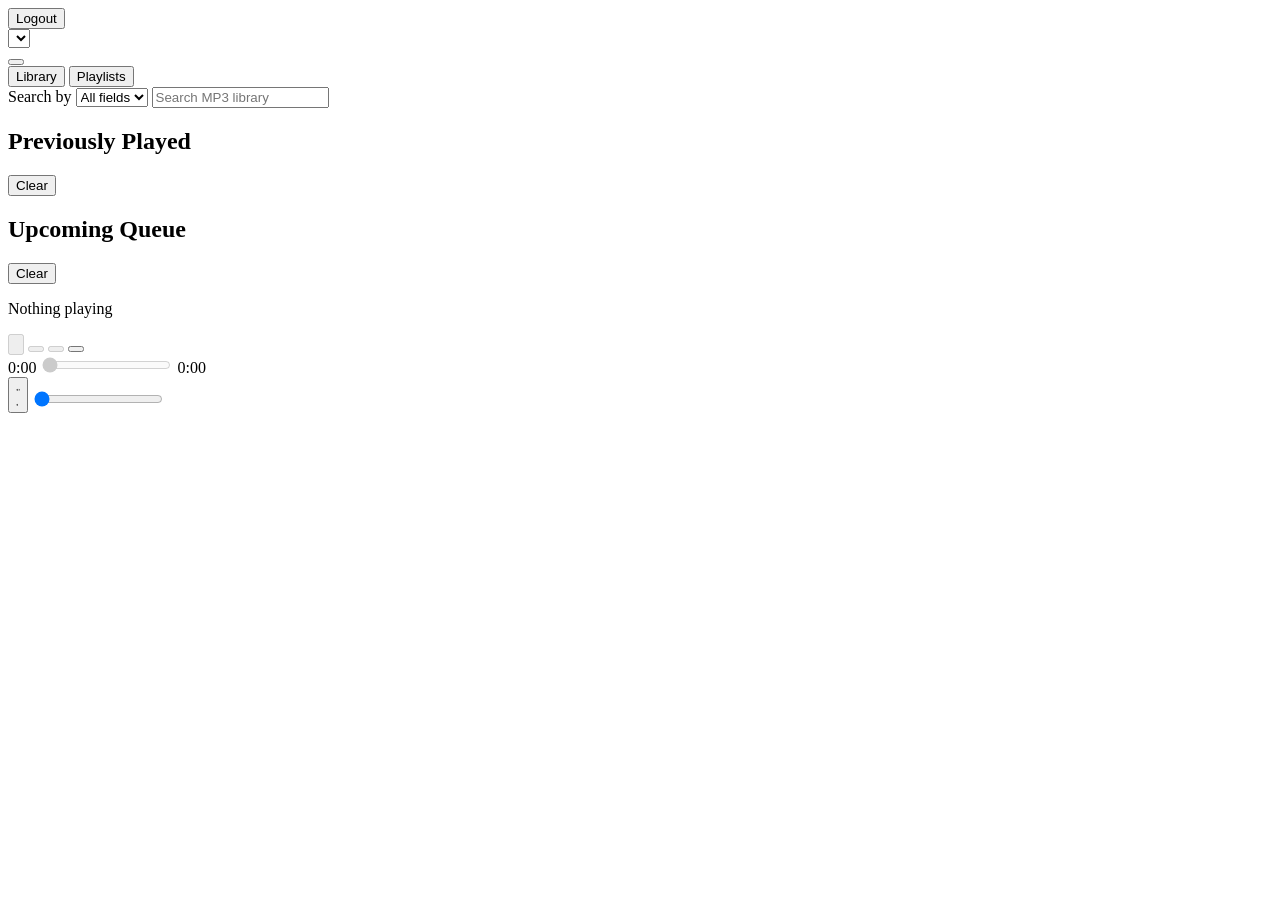
==== frontend/index.html @ ee4a51fa "checkpoint" ====
<!doctype html>
<html lang="en">
<head>
  <meta charset="utf-8">
  <meta name="viewport" content="width=device-width, initial-scale=1">
  <title>Listen Party</title>
  <link rel="stylesheet" href="/assets/style.css">
</head>
<body>
  <main class="app-shell">
    <aside class="library-rail">
      <div class="user-strip">
        <span id="currentUser" class="username"></span>
        <form id="logoutForm" action="/logout" method="post">
          <button class="secondary compact" type="submit">Logout</button>
        </form>
        <select id="roomSelect" class="room-select" aria-label="Room"></select>
        <button id="roomSettingsButton" class="secondary compact icon-only room-settings-button" type="button" title="Room settings" aria-label="Room settings" aria-controls="roomSettingsView" aria-expanded="false" hidden>
          <svg aria-hidden="true" viewBox="0 0 24 24">
            <path d="M4 7h10M18 7h2M4 17h2M10 17h10M14 4v6M6 14v6"></path>
          </svg>
        </button>
      </div>

      <section class="controls">
        <div class="presence-menu">
          <button id="presenceButton" class="secondary compact" type="button" aria-expanded="false" aria-controls="listenerList">
            <span id="presence" class="status"></span>
          </button>
          <div id="listenerList" class="listener-popover" hidden></div>
        </div>
      </section>

      <section id="roomSettingsView" class="room-settings-view" hidden>
        <div class="room-settings-header">
          <button id="closeRoomSettings" class="secondary compact icon-only" type="button" title="Back to library" aria-label="Back to library">
            <span aria-hidden="true">←</span>
          </button>
          <div class="room-settings-copy">
            <h2>Room permissions</h2>
            <p class="hint">Manage group access for this room.</p>
          </div>
          <div class="room-settings-actions">
            <span id="roomSettingsStatus" class="status"></span>
            <button id="saveRoomSettings" class="secondary compact" type="button">Save</button>
          </div>
        </div>
        <div id="roomSettingsGrants"></div>
      </section>

      <section id="libraryPanel" class="search">
        <div class="section-head">
          <div class="rail-tabs" role="tablist" aria-label="Library views">
            <button id="libraryTab" class="rail-tab active" type="button">Library</button>
            <button id="playlistsTab" class="rail-tab" type="button">Playlists</button>
          </div>
          <span id="libraryStatus" class="status"></span>
        </div>
        <form id="searchForm" class="library-view">
          <label class="search-field">
            <span>Search by</span>
            <select id="searchField" name="field">
              <option value="">All fields</option>
              <option value="title">Title</option>
              <option value="artist">Artist</option>
              <option value="album">Album</option>
            </select>
          </label>
          <label class="search-box">
            <input id="q" name="q" type="search" placeholder="Search MP3 library" autocomplete="off">
            <span class="search-icon" aria-hidden="true"></span>
          </label>
        </form>
        <div id="results" class="library-view"></div>
        <section id="playlistsView" class="playlists-view" hidden>
          <div class="playlist-toolbar">
            <button id="newPlaylist" class="secondary compact" type="button">New</button>
            <input id="playlistFolderInput" type="file" accept="audio/mpeg,.mp3" webkitdirectory multiple hidden>
          </div>
          <div id="playlistCreatePanel" class="playlist-create-panel" hidden>
            <form id="playlistCreateForm" class="playlist-create">
              <input id="playlistName" type="text" placeholder="Playlist name" autocomplete="off">
              <button class="secondary compact" type="submit">Create</button>
            </form>
          </div>
          <div class="playlist-control-row">
            <select id="playlistSelect" aria-label="Playlist"></select>
            <button id="queuePlaylist" class="secondary compact" type="button" hidden>Queue</button>
            <button id="shufflePlaylist" class="secondary compact" type="button" hidden>Shuffle</button>
            <button id="deletePlaylist" class="secondary compact icon-only trash-button" type="button" title="Delete playlist" aria-label="Delete playlist" hidden><span></span></button>
          </div>
          <button id="importPlaylistFolder" class="secondary playlist-import-row" type="button" hidden>Import from path...</button>
          <p id="playlistImportStatus" class="status"></p>
          <div id="playlistDetail"></div>
        </section>
      </section>
    </aside>

    <section class="playback-area">
      <div class="playback-lists">
        <section class="history-panel">
          <div class="section-head">
            <h2>Previously Played</h2>
            <button id="clearHistory" class="secondary compact">Clear</button>
          </div>
          <div id="history"></div>
        </section>

        <section class="queue-panel">
          <div class="section-head">
            <h2>Upcoming Queue</h2>
            <button id="clearQueue" class="secondary compact">Clear</button>
          </div>
          <ol id="queue"></ol>
        </section>
      </div>

      <section class="player-bar">
        <div class="track-copy">
          <p id="track">Nothing playing</p>
          <p id="artist"></p>
        </div>
        <div class="player-controls">
          <img id="artwork" class="player-artwork" alt="" hidden>
          <div class="transport-controls">
            <button id="autoDJ" class="icon-button auto-dj-button" type="button" disabled title="Enable Auto-DJ" aria-label="Enable Auto-DJ" aria-pressed="false">
              <svg aria-hidden="true" viewBox="0 0 24 24">
                <path d="M3 7h3c5 0 7 10 12 10h3"></path>
                <path d="m18 14 3 3-3 3"></path>
                <path d="M3 17h3c2.2 0 3.8-1.9 5.3-4.1M14.2 8.8C15.3 7.7 16.5 7 18 7h3"></path>
                <path d="m18 4 3 3-3 3"></path>
              </svg>
            </button>
            <button id="previous" class="icon-button" disabled title="Previous" aria-label="Previous track">
              <span class="previous-icon" aria-hidden="true"></span>
            </button>
            <button id="togglePlayback" class="icon-button" disabled title="Play" aria-label="Play">
              <span class="playback-icon play-icon" aria-hidden="true"></span>
            </button>
            <button id="skip" class="icon-button" title="Skip" aria-label="Skip track">
              <span class="skip-icon" aria-hidden="true"></span>
            </button>
          </div>
          <label class="seek-control">
            <span id="elapsed">0:00</span>
            <input id="seek" type="range" min="0" max="0" step="1" value="0" disabled>
            <span id="duration">0:00</span>
          </label>
          <div class="volume-control">
            <button id="mute" class="icon-button" type="button" title="Mute" aria-label="Mute">
              <svg class="volume-icon volume-on-icon" aria-hidden="true" viewBox="0 0 24 24">
                <path d="M11 5 6 9H3v6h3l5 4z"></path>
                <path d="M16 8.5a5 5 0 0 1 0 7"></path>
                <path d="M19 5a9 9 0 0 1 0 14"></path>
              </svg>
              <svg class="volume-icon volume-muted-icon" aria-hidden="true" viewBox="0 0 24 24">
                <path d="M11 5 6 9H3v6h3l5 4z"></path>
                <path d="m17 9 5 5"></path>
                <path d="m22 9-5 5"></path>
              </svg>
            </button>
            <input id="volume" type="range" min="0" max="0.5" step="0.01" value="0" aria-label="Volume">
          </div>
          <audio id="audio" preload="metadata"></audio>
        </div>
      </section>
    </section>
  </main>
  <script src="/assets/vendor/sortable-1.15.7.min.js"></script>
  <script src="/assets/app.js"></script>
</body>
</html>
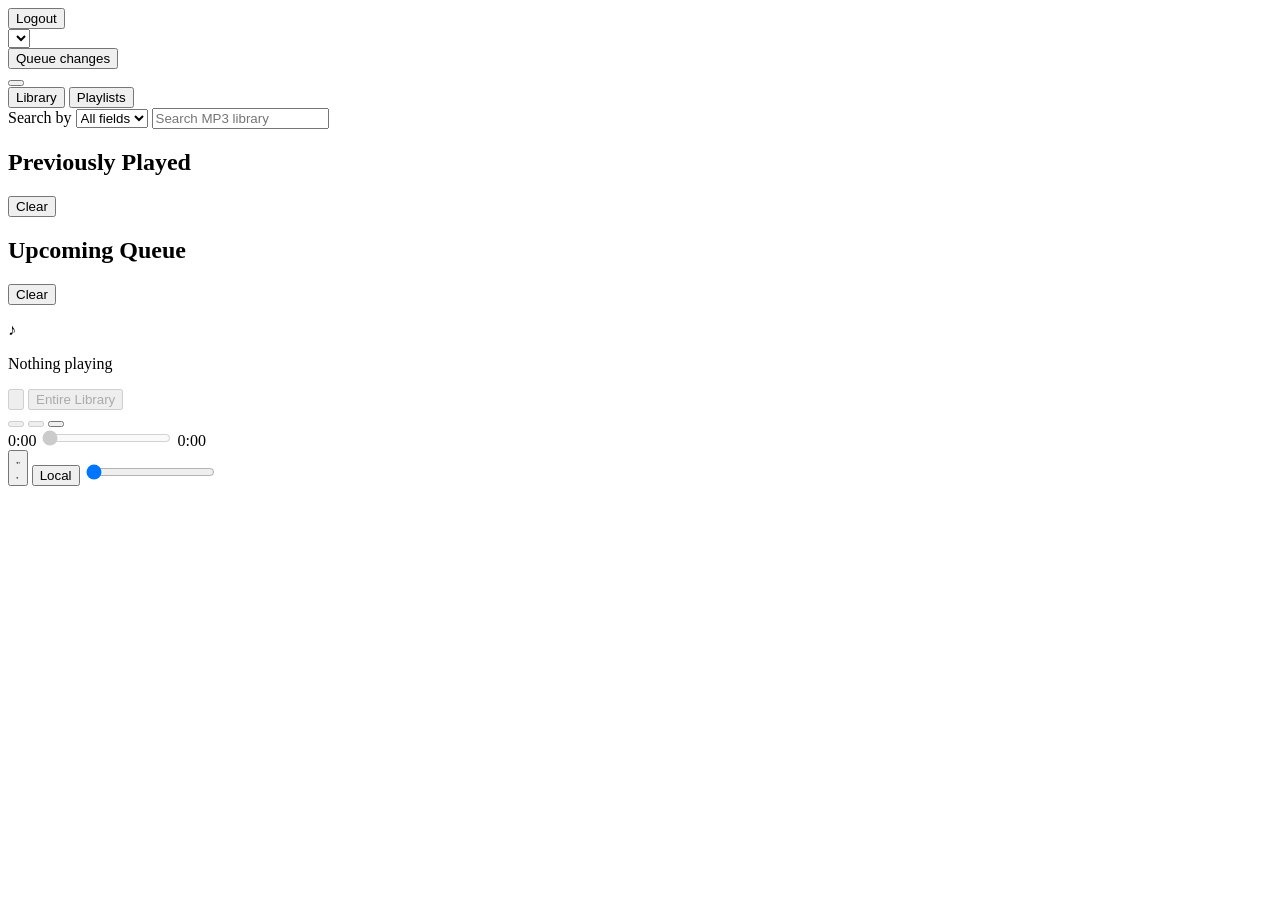
==== commit c81f7992: "frontend/UI refactor to look better and provide queue change logs" ====
--- a/frontend/index.html
+++ b/frontend/index.html
@@ -10,26 +10,31 @@
   <main class="app-shell">
     <aside class="library-rail">
       <div class="user-strip">
-        <span id="currentUser" class="username"></span>
-        <form id="logoutForm" action="/logout" method="post">
-          <button class="secondary compact" type="submit">Logout</button>
-        </form>
+        <div class="user-session">
+          <span id="currentUser" class="username"></span>
+          <form id="logoutForm" action="/logout" method="post">
+            <button class="secondary compact" type="submit">Logout</button>
+          </form>
+        </div>
         <select id="roomSelect" class="room-select" aria-label="Room"></select>
-        <button id="roomSettingsButton" class="secondary compact icon-only room-settings-button" type="button" title="Room settings" aria-label="Room settings" aria-controls="roomSettingsView" aria-expanded="false" hidden>
-          <svg aria-hidden="true" viewBox="0 0 24 24">
-            <path d="M4 7h10M18 7h2M4 17h2M10 17h10M14 4v6M6 14v6"></path>
-          </svg>
-        </button>
+        <div class="room-control-cluster">
+          <div class="queue-changes-menu">
+            <button id="queueChangesButton" class="secondary compact queue-changes-button" type="button" aria-expanded="false" aria-controls="queueChangesList">Queue changes</button>
+            <div id="queueChangesList" class="queue-changes-popover" hidden></div>
+          </div>
+          <div class="presence-menu">
+            <button id="presenceButton" class="secondary compact" type="button" aria-expanded="false" aria-controls="listenerList">
+              <span id="presence" class="status"></span>
+            </button>
+            <div id="listenerList" class="listener-popover" hidden></div>
+          </div>
+          <button id="roomSettingsButton" class="secondary compact icon-only room-settings-button" type="button" title="Room settings" aria-label="Room settings" aria-controls="roomSettingsView" aria-expanded="false" hidden>
+            <svg aria-hidden="true" viewBox="0 0 24 24">
+              <path d="M4 7h10M18 7h2M4 17h2M10 17h10M14 4v6M6 14v6"></path>
+            </svg>
+          </button>
+        </div>
       </div>
-
-      <section class="controls">
-        <div class="presence-menu">
-          <button id="presenceButton" class="secondary compact" type="button" aria-expanded="false" aria-controls="listenerList">
-            <span id="presence" class="status"></span>
-          </button>
-          <div id="listenerList" class="listener-popover" hidden></div>
-        </div>
-      </section>
 
       <section id="roomSettingsView" class="room-settings-view" hidden>
         <div class="room-settings-header">
@@ -85,8 +90,6 @@
           </div>
           <div class="playlist-control-row">
             <select id="playlistSelect" aria-label="Playlist"></select>
-            <button id="queuePlaylist" class="secondary compact" type="button" hidden>Queue</button>
-            <button id="shufflePlaylist" class="secondary compact" type="button" hidden>Shuffle</button>
             <button id="deletePlaylist" class="secondary compact icon-only trash-button" type="button" title="Delete playlist" aria-label="Delete playlist" hidden><span></span></button>
           </div>
           <button id="importPlaylistFolder" class="secondary playlist-import-row" type="button" hidden>Import from path...</button>
@@ -116,21 +119,30 @@
       </div>
 
       <section class="player-bar">
-        <div class="track-copy">
-          <p id="track">Nothing playing</p>
-          <p id="artist"></p>
+        <div class="now-playing">
+          <div class="player-artwork-card" aria-hidden="true">
+            <img id="artwork" class="player-artwork" alt="" hidden>
+            <span class="artwork-placeholder">♪</span>
+          </div>
+          <div class="track-copy">
+            <p id="track">Nothing playing</p>
+            <p id="artist"></p>
+          </div>
         </div>
         <div class="player-controls">
-          <img id="artwork" class="player-artwork" alt="" hidden>
           <div class="transport-controls">
-            <button id="autoDJ" class="icon-button auto-dj-button" type="button" disabled title="Enable Auto-DJ" aria-label="Enable Auto-DJ" aria-pressed="false">
-              <svg aria-hidden="true" viewBox="0 0 24 24">
-                <path d="M3 7h3c5 0 7 10 12 10h3"></path>
-                <path d="m18 14 3 3-3 3"></path>
-                <path d="M3 17h3c2.2 0 3.8-1.9 5.3-4.1M14.2 8.8C15.3 7.7 16.5 7 18 7h3"></path>
-                <path d="m18 4 3 3-3 3"></path>
-              </svg>
-            </button>
+            <div class="auto-dj-control">
+              <button id="autoDJ" class="icon-button auto-dj-button" type="button" disabled title="Enable Auto-DJ" aria-label="Enable Auto-DJ" aria-pressed="false">
+                <svg aria-hidden="true" viewBox="0 0 24 24">
+                  <path d="M3 7h3c5 0 7 10 12 10h3"></path>
+                  <path d="m18 14 3 3-3 3"></path>
+                  <path d="M3 17h3c2.2 0 3.8-1.9 5.3-4.1M14.2 8.8C15.3 7.7 16.5 7 18 7h3"></path>
+                  <path d="m18 4 3 3-3 3"></path>
+                </svg>
+              </button>
+              <button id="autoDJSource" class="auto-dj-source" type="button" disabled aria-haspopup="menu" aria-expanded="false">Entire Library</button>
+              <div id="autoDJSourceMenu" class="auto-dj-source-menu" role="menu" hidden></div>
+            </div>
             <button id="previous" class="icon-button" disabled title="Previous" aria-label="Previous track">
               <span class="previous-icon" aria-hidden="true"></span>
             </button>
@@ -159,6 +171,7 @@
                 <path d="m22 9-5 5"></path>
               </svg>
             </button>
+            <button id="volumeMode" class="volume-mode" type="button" aria-pressed="false" title="Use room volume">Local</button>
             <input id="volume" type="range" min="0" max="0.5" step="0.01" value="0" aria-label="Volume">
           </div>
           <audio id="audio" preload="metadata"></audio>
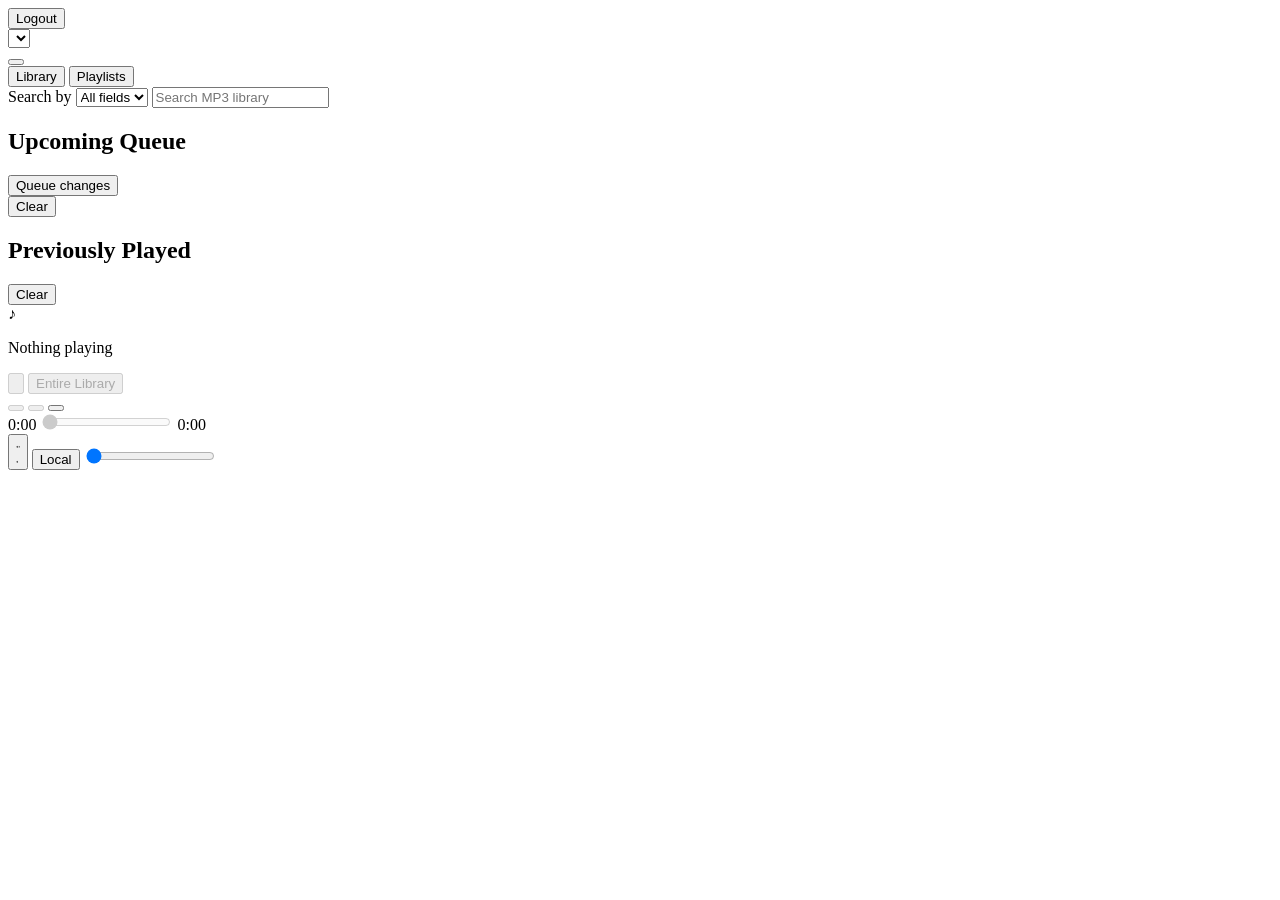
==== commit c742efef: "Adding playback persistence, and improving the design" ====
--- a/frontend/index.html
+++ b/frontend/index.html
@@ -7,8 +7,8 @@
   <link rel="stylesheet" href="/assets/style.css">
 </head>
 <body>
-  <main class="app-shell">
-    <aside class="library-rail">
+  <main class="app-shell listening-first">
+    <header class="global-bar">
       <div class="user-strip">
         <div class="user-session">
           <span id="currentUser" class="username"></span>
@@ -18,10 +18,6 @@
         </div>
         <select id="roomSelect" class="room-select" aria-label="Room"></select>
         <div class="room-control-cluster">
-          <div class="queue-changes-menu">
-            <button id="queueChangesButton" class="secondary compact queue-changes-button" type="button" aria-expanded="false" aria-controls="queueChangesList">Queue changes</button>
-            <div id="queueChangesList" class="queue-changes-popover" hidden></div>
-          </div>
           <div class="presence-menu">
             <button id="presenceButton" class="secondary compact" type="button" aria-expanded="false" aria-controls="listenerList">
               <span id="presence" class="status"></span>
@@ -35,7 +31,9 @@
           </button>
         </div>
       </div>
+    </header>
 
+    <aside class="library-rail">
       <section id="roomSettingsView" class="room-settings-view" hidden>
         <div class="room-settings-header">
           <button id="closeRoomSettings" class="secondary compact icon-only" type="button" title="Back to library" aria-label="Back to library">
@@ -101,20 +99,26 @@
 
     <section class="playback-area">
       <div class="playback-lists">
+        <section class="queue-panel">
+          <div class="section-head">
+            <h2>Upcoming Queue</h2>
+            <div class="queue-panel-actions">
+              <div class="queue-changes-menu">
+                <button id="queueChangesButton" class="secondary compact queue-changes-button" type="button" aria-expanded="false" aria-controls="queueChangesList">Queue changes</button>
+                <div id="queueChangesList" class="queue-changes-popover" hidden></div>
+              </div>
+              <button id="clearQueue" class="secondary compact">Clear</button>
+            </div>
+          </div>
+          <ol id="queue"></ol>
+        </section>
+
         <section class="history-panel">
           <div class="section-head">
             <h2>Previously Played</h2>
             <button id="clearHistory" class="secondary compact">Clear</button>
           </div>
           <div id="history"></div>
-        </section>
-
-        <section class="queue-panel">
-          <div class="section-head">
-            <h2>Upcoming Queue</h2>
-            <button id="clearQueue" class="secondary compact">Clear</button>
-          </div>
-          <ol id="queue"></ol>
         </section>
       </div>
 
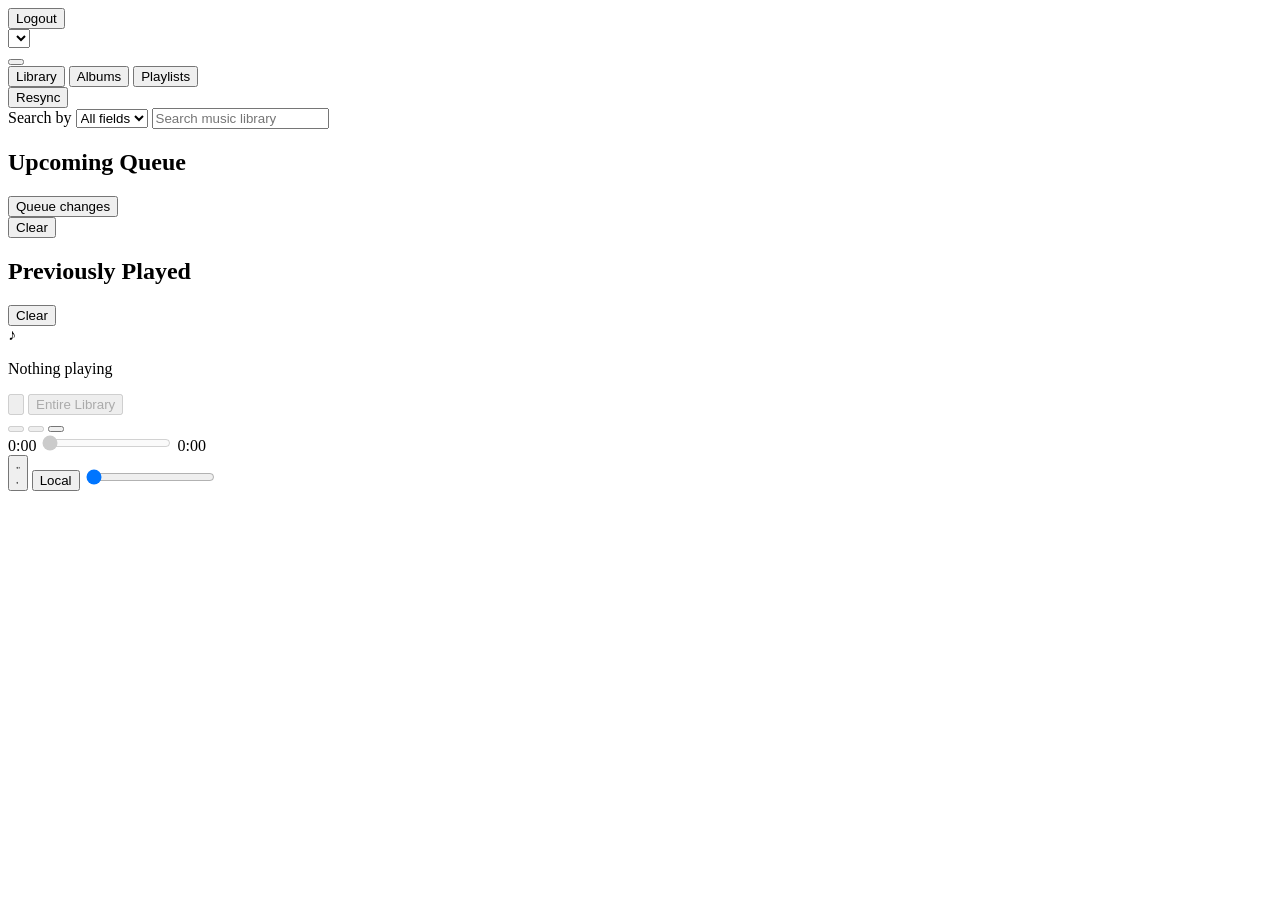
==== commit 72b4c071: "Add FLAC/WAV support, album browsing, and listener-driven resync Index FLAC and WAV alongside MP3. F" ====
--- a/frontend/index.html
+++ b/frontend/index.html
@@ -1,189 +1,462 @@
 <!doctype html>
 <html lang="en">
-<head>
-  <meta charset="utf-8">
-  <meta name="viewport" content="width=device-width, initial-scale=1">
-  <title>Listen Party</title>
-  <link rel="stylesheet" href="/assets/style.css">
-</head>
-<body>
-  <main class="app-shell listening-first">
-    <header class="global-bar">
-      <div class="user-strip">
-        <div class="user-session">
-          <span id="currentUser" class="username"></span>
-          <form id="logoutForm" action="/logout" method="post">
-            <button class="secondary compact" type="submit">Logout</button>
+  <head>
+    <meta charset="utf-8" />
+    <meta name="viewport" content="width=device-width, initial-scale=1" />
+    <title>Listen Party</title>
+    <link rel="stylesheet" href="/assets/style.css" />
+  </head>
+  <body>
+    <main class="app-shell listening-first">
+      <header class="global-bar">
+        <div class="user-strip">
+          <div class="user-session">
+            <span id="currentUser" class="username"></span>
+            <form id="logoutForm" action="/logout" method="post">
+              <button class="secondary compact" type="submit">Logout</button>
+            </form>
+          </div>
+          <select
+            id="roomSelect"
+            class="room-select"
+            aria-label="Room"
+          ></select>
+          <div class="room-control-cluster">
+            <div class="presence-menu">
+              <button
+                id="presenceButton"
+                class="secondary compact"
+                type="button"
+                aria-expanded="false"
+                aria-controls="listenerList"
+              >
+                <span id="presence" class="status"></span>
+              </button>
+              <div id="listenerList" class="listener-popover" hidden></div>
+            </div>
+            <button
+              id="roomSettingsButton"
+              class="secondary compact icon-only room-settings-button"
+              type="button"
+              title="Room settings"
+              aria-label="Room settings"
+              aria-controls="roomSettingsView"
+              aria-expanded="false"
+              hidden
+            >
+              <svg aria-hidden="true" viewBox="0 0 24 24">
+                <path d="M4 7h10M18 7h2M4 17h2M10 17h10M14 4v6M6 14v6"></path>
+              </svg>
+            </button>
+          </div>
+        </div>
+      </header>
+
+      <aside class="library-rail">
+        <section id="roomSettingsView" class="room-settings-view" hidden>
+          <div class="room-settings-header">
+            <button
+              id="closeRoomSettings"
+              class="secondary compact icon-only"
+              type="button"
+              title="Back to library"
+              aria-label="Back to library"
+            >
+              <span aria-hidden="true">←</span>
+            </button>
+            <div class="room-settings-copy">
+              <h2>Room permissions</h2>
+              <p class="hint">Manage access for this room.</p>
+            </div>
+            <div class="room-settings-actions">
+              <span id="roomSettingsStatus" class="status"></span>
+              <button
+                id="saveRoomSettings"
+                class="secondary compact"
+                type="button"
+              >
+                Save
+              </button>
+            </div>
+          </div>
+          <div id="roomSettingsGrants"></div>
+          <section class="room-settings-section">
+            <div class="room-settings-section-copy">
+              <h3 class="room-settings-section-title">User overrides</h3>
+              <p class="hint">
+                An override replaces this user's group permissions in this room.
+              </p>
+            </div>
+            <div
+              id="roomSettingsOverrides"
+              class="room-settings-grants room-settings-overrides"
+            ></div>
+            <button
+              id="addUserOverride"
+              class="secondary compact room-settings-add"
+              type="button"
+            >
+              Add user override
+            </button>
+          </section>
+          <template id="roomSettingsPermissionRow">
+            <div class="room-settings-grant">
+              <div class="room-settings-grant-head">
+                <label class="room-settings-group-field">
+                  <span data-room-settings-subject-label></span>
+                  <input data-room-settings-subject />
+                </label>
+                <button
+                  class="secondary compact room-settings-remove"
+                  data-room-settings-remove
+                  type="button"
+                >
+                  Remove
+                </button>
+              </div>
+              <div class="room-settings-permissions">
+                <label class="checkbox-label">
+                  <input data-permission="queue_add" type="checkbox" />
+                  <span class="permission-text">Add tracks to the queue</span>
+                </label>
+                <label class="checkbox-label">
+                  <input data-permission="queue_manage" type="checkbox" />
+                  <span class="permission-text">Manage queued tracks</span>
+                </label>
+                <label class="checkbox-label">
+                  <input data-permission="playback_control" type="checkbox" />
+                  <span class="permission-text">Control playback</span>
+                </label>
+                <label class="checkbox-label">
+                  <input data-permission="volume_control" type="checkbox" />
+                  <span class="permission-text">Control room volume</span>
+                </label>
+              </div>
+            </div>
+          </template>
+        </section>
+
+        <section id="libraryPanel" class="search">
+          <div class="section-head">
+            <div class="rail-tabs" role="tablist" aria-label="Library views">
+              <button id="libraryTab" class="rail-tab active" type="button">
+                Library
+              </button>
+              <button id="albumsTab" class="rail-tab" type="button">
+                Albums
+              </button>
+              <button id="playlistsTab" class="rail-tab" type="button">
+                Playlists
+              </button>
+            </div>
+            <div class="library-status-row">
+              <span id="libraryStatus" class="status"></span>
+              <button
+                id="rescanLibrary"
+                class="secondary compact"
+                type="button"
+                title="Resync the configured music directories"
+              >
+                Resync
+              </button>
+            </div>
+          </div>
+          <div
+            id="scanProgress"
+            class="scan-progress"
+            role="status"
+            aria-live="polite"
+            hidden
+          >
+            <div class="scan-progress-head">
+              <span id="scanProgressStage" class="scan-progress-stage"></span>
+              <span id="scanProgressDetail" class="hint"></span>
+            </div>
+            <div class="scan-progress-track" aria-hidden="true">
+              <span class="scan-progress-bar"></span>
+            </div>
+          </div>
+          <form id="searchForm" class="library-view">
+            <label class="search-field">
+              <span>Search by</span>
+              <select id="searchField" name="field">
+                <option value="">All fields</option>
+                <option value="title">Title</option>
+                <option value="artist">Artist</option>
+                <option value="album">Album</option>
+              </select>
+            </label>
+            <label class="search-box">
+              <input
+                id="q"
+                name="q"
+                type="search"
+                placeholder="Search music library"
+                autocomplete="off"
+              />
+              <span class="search-icon" aria-hidden="true"></span>
+            </label>
           </form>
+          <div id="results" class="library-view"></div>
+          <section id="albumsView" class="albums-view" hidden>
+            <div id="albumsToolbar" class="albums-toolbar">
+              <label class="search-box album-search-box">
+                <input
+                  id="albumSearch"
+                  type="search"
+                  placeholder="Search albums"
+                  autocomplete="off"
+                />
+                <span class="search-icon" aria-hidden="true"></span>
+              </label>
+              <span id="albumStatus" class="status"></span>
+            </div>
+            <div id="albumDetailHead" class="album-detail-head" hidden>
+              <button
+                id="closeAlbumDetail"
+                class="secondary compact icon-only"
+                type="button"
+                title="Back to albums"
+                aria-label="Back to albums"
+              >
+                <span aria-hidden="true">←</span>
+              </button>
+              <div id="albumDetailCopy" class="album-detail-copy"></div>
+              <div id="albumDetailActions" class="row-actions"></div>
+            </div>
+            <div id="albumList" class="album-list"></div>
+            <div id="albumDetail" class="album-detail" hidden></div>
+          </section>
+          <section id="playlistsView" class="playlists-view" hidden>
+            <div class="playlist-toolbar">
+              <button id="newPlaylist" class="secondary compact" type="button">
+                New
+              </button>
+              <input
+                id="playlistFolderInput"
+                type="file"
+                accept="audio/mpeg,audio/flac,audio/wav,.mp3,.flac,.wav"
+                webkitdirectory
+                multiple
+                hidden
+              />
+            </div>
+            <div id="playlistCreatePanel" class="playlist-create-panel" hidden>
+              <form id="playlistCreateForm" class="playlist-create">
+                <input
+                  id="playlistName"
+                  type="text"
+                  placeholder="Playlist name"
+                  autocomplete="off"
+                />
+                <button class="secondary compact" type="submit">Create</button>
+              </form>
+            </div>
+            <div class="playlist-control-row">
+              <select id="playlistSelect" aria-label="Playlist"></select>
+              <button
+                id="deletePlaylist"
+                class="secondary compact icon-only trash-button"
+                type="button"
+                title="Delete playlist"
+                aria-label="Delete playlist"
+                hidden
+              >
+                <span></span>
+              </button>
+            </div>
+            <button
+              id="importPlaylistFolder"
+              class="secondary playlist-import-row"
+              type="button"
+              hidden
+            >
+              Import from path...
+            </button>
+            <p id="playlistImportStatus" class="status"></p>
+            <div id="playlistDetail"></div>
+          </section>
+        </section>
+      </aside>
+
+      <section class="playback-area">
+        <div class="playback-lists">
+          <section class="queue-panel">
+            <div class="section-head">
+              <h2>Upcoming Queue</h2>
+              <div class="queue-panel-actions">
+                <div class="queue-changes-menu">
+                  <button
+                    id="queueChangesButton"
+                    class="secondary compact queue-changes-button"
+                    type="button"
+                    aria-expanded="false"
+                    aria-controls="queueChangesList"
+                  >
+                    Queue changes
+                  </button>
+                  <div
+                    id="queueChangesList"
+                    class="queue-changes-popover"
+                    hidden
+                  ></div>
+                </div>
+                <button id="clearQueue" class="secondary compact">Clear</button>
+              </div>
+            </div>
+            <ol id="queue"></ol>
+          </section>
+
+          <section class="history-panel">
+            <div class="section-head">
+              <h2>Previously Played</h2>
+              <button id="clearHistory" class="secondary compact">Clear</button>
+            </div>
+            <div id="history"></div>
+          </section>
         </div>
-        <select id="roomSelect" class="room-select" aria-label="Room"></select>
-        <div class="room-control-cluster">
-          <div class="presence-menu">
-            <button id="presenceButton" class="secondary compact" type="button" aria-expanded="false" aria-controls="listenerList">
-              <span id="presence" class="status"></span>
-            </button>
-            <div id="listenerList" class="listener-popover" hidden></div>
-          </div>
-          <button id="roomSettingsButton" class="secondary compact icon-only room-settings-button" type="button" title="Room settings" aria-label="Room settings" aria-controls="roomSettingsView" aria-expanded="false" hidden>
-            <svg aria-hidden="true" viewBox="0 0 24 24">
-              <path d="M4 7h10M18 7h2M4 17h2M10 17h10M14 4v6M6 14v6"></path>
-            </svg>
-          </button>
-        </div>
-      </div>
-    </header>
 
-    <aside class="library-rail">
-      <section id="roomSettingsView" class="room-settings-view" hidden>
-        <div class="room-settings-header">
-          <button id="closeRoomSettings" class="secondary compact icon-only" type="button" title="Back to library" aria-label="Back to library">
-            <span aria-hidden="true">←</span>
-          </button>
-          <div class="room-settings-copy">
-            <h2>Room permissions</h2>
-            <p class="hint">Manage group access for this room.</p>
-          </div>
-          <div class="room-settings-actions">
-            <span id="roomSettingsStatus" class="status"></span>
-            <button id="saveRoomSettings" class="secondary compact" type="button">Save</button>
-          </div>
-        </div>
-        <div id="roomSettingsGrants"></div>
-      </section>
-
-      <section id="libraryPanel" class="search">
-        <div class="section-head">
-          <div class="rail-tabs" role="tablist" aria-label="Library views">
-            <button id="libraryTab" class="rail-tab active" type="button">Library</button>
-            <button id="playlistsTab" class="rail-tab" type="button">Playlists</button>
-          </div>
-          <span id="libraryStatus" class="status"></span>
-        </div>
-        <form id="searchForm" class="library-view">
-          <label class="search-field">
-            <span>Search by</span>
-            <select id="searchField" name="field">
-              <option value="">All fields</option>
-              <option value="title">Title</option>
-              <option value="artist">Artist</option>
-              <option value="album">Album</option>
-            </select>
-          </label>
-          <label class="search-box">
-            <input id="q" name="q" type="search" placeholder="Search MP3 library" autocomplete="off">
-            <span class="search-icon" aria-hidden="true"></span>
-          </label>
-        </form>
-        <div id="results" class="library-view"></div>
-        <section id="playlistsView" class="playlists-view" hidden>
-          <div class="playlist-toolbar">
-            <button id="newPlaylist" class="secondary compact" type="button">New</button>
-            <input id="playlistFolderInput" type="file" accept="audio/mpeg,.mp3" webkitdirectory multiple hidden>
-          </div>
-          <div id="playlistCreatePanel" class="playlist-create-panel" hidden>
-            <form id="playlistCreateForm" class="playlist-create">
-              <input id="playlistName" type="text" placeholder="Playlist name" autocomplete="off">
-              <button class="secondary compact" type="submit">Create</button>
-            </form>
-          </div>
-          <div class="playlist-control-row">
-            <select id="playlistSelect" aria-label="Playlist"></select>
-            <button id="deletePlaylist" class="secondary compact icon-only trash-button" type="button" title="Delete playlist" aria-label="Delete playlist" hidden><span></span></button>
-          </div>
-          <button id="importPlaylistFolder" class="secondary playlist-import-row" type="button" hidden>Import from path...</button>
-          <p id="playlistImportStatus" class="status"></p>
-          <div id="playlistDetail"></div>
+        <section class="player-bar">
+          <div class="now-playing">
+            <div class="player-artwork-card" aria-hidden="true">
+              <img id="artwork" class="player-artwork" alt="" hidden />
+              <span class="artwork-placeholder">♪</span>
+            </div>
+            <div class="track-copy">
+              <p id="track">Nothing playing</p>
+              <p id="artist"></p>
+            </div>
+          </div>
+          <div class="player-controls">
+            <div class="transport-controls">
+              <div class="auto-dj-control">
+                <button
+                  id="autoDJ"
+                  class="icon-button auto-dj-button"
+                  type="button"
+                  disabled
+                  title="Enable Auto-DJ"
+                  aria-label="Enable Auto-DJ"
+                  aria-pressed="false"
+                >
+                  <svg aria-hidden="true" viewBox="0 0 24 24">
+                    <path d="M3 7h3c5 0 7 10 12 10h3"></path>
+                    <path d="m18 14 3 3-3 3"></path>
+                    <path
+                      d="M3 17h3c2.2 0 3.8-1.9 5.3-4.1M14.2 8.8C15.3 7.7 16.5 7 18 7h3"
+                    ></path>
+                    <path d="m18 4 3 3-3 3"></path>
+                  </svg>
+                </button>
+                <button
+                  id="autoDJSource"
+                  class="auto-dj-source"
+                  type="button"
+                  disabled
+                  aria-haspopup="menu"
+                  aria-expanded="false"
+                >
+                  Entire Library
+                </button>
+                <div
+                  id="autoDJSourceMenu"
+                  class="auto-dj-source-menu"
+                  role="menu"
+                  hidden
+                ></div>
+              </div>
+              <button
+                id="previous"
+                class="icon-button"
+                disabled
+                title="Previous"
+                aria-label="Previous track"
+              >
+                <span class="previous-icon" aria-hidden="true"></span>
+              </button>
+              <button
+                id="togglePlayback"
+                class="icon-button"
+                disabled
+                title="Play"
+                aria-label="Play"
+              >
+                <span class="playback-icon play-icon" aria-hidden="true"></span>
+              </button>
+              <button
+                id="skip"
+                class="icon-button"
+                title="Skip"
+                aria-label="Skip track"
+              >
+                <span class="skip-icon" aria-hidden="true"></span>
+              </button>
+            </div>
+            <label class="seek-control">
+              <span id="elapsed">0:00</span>
+              <input
+                id="seek"
+                type="range"
+                min="0"
+                max="0"
+                step="1"
+                value="0"
+                disabled
+              />
+              <span id="duration">0:00</span>
+            </label>
+            <div class="volume-control">
+              <button
+                id="mute"
+                class="icon-button"
+                type="button"
+                title="Mute"
+                aria-label="Mute"
+              >
+                <svg
+                  class="volume-icon volume-on-icon"
+                  aria-hidden="true"
+                  viewBox="0 0 24 24"
+                >
+                  <path d="M11 5 6 9H3v6h3l5 4z"></path>
+                  <path d="M16 8.5a5 5 0 0 1 0 7"></path>
+                  <path d="M19 5a9 9 0 0 1 0 14"></path>
+                </svg>
+                <svg
+                  class="volume-icon volume-muted-icon"
+                  aria-hidden="true"
+                  viewBox="0 0 24 24"
+                >
+                  <path d="M11 5 6 9H3v6h3l5 4z"></path>
+                  <path d="m17 9 5 5"></path>
+                  <path d="m22 9-5 5"></path>
+                </svg>
+              </button>
+              <button
+                id="volumeMode"
+                class="volume-mode"
+                type="button"
+                aria-pressed="false"
+                title="Use room volume"
+              >
+                Local
+              </button>
+              <input
+                id="volume"
+                type="range"
+                min="0"
+                max="0.5"
+                step="0.01"
+                value="0"
+                aria-label="Volume"
+              />
+            </div>
+            <audio id="audio" preload="metadata"></audio>
+          </div>
         </section>
       </section>
-    </aside>
-
-    <section class="playback-area">
-      <div class="playback-lists">
-        <section class="queue-panel">
-          <div class="section-head">
-            <h2>Upcoming Queue</h2>
-            <div class="queue-panel-actions">
-              <div class="queue-changes-menu">
-                <button id="queueChangesButton" class="secondary compact queue-changes-button" type="button" aria-expanded="false" aria-controls="queueChangesList">Queue changes</button>
-                <div id="queueChangesList" class="queue-changes-popover" hidden></div>
-              </div>
-              <button id="clearQueue" class="secondary compact">Clear</button>
-            </div>
-          </div>
-          <ol id="queue"></ol>
-        </section>
-
-        <section class="history-panel">
-          <div class="section-head">
-            <h2>Previously Played</h2>
-            <button id="clearHistory" class="secondary compact">Clear</button>
-          </div>
-          <div id="history"></div>
-        </section>
-      </div>
-
-      <section class="player-bar">
-        <div class="now-playing">
-          <div class="player-artwork-card" aria-hidden="true">
-            <img id="artwork" class="player-artwork" alt="" hidden>
-            <span class="artwork-placeholder">♪</span>
-          </div>
-          <div class="track-copy">
-            <p id="track">Nothing playing</p>
-            <p id="artist"></p>
-          </div>
-        </div>
-        <div class="player-controls">
-          <div class="transport-controls">
-            <div class="auto-dj-control">
-              <button id="autoDJ" class="icon-button auto-dj-button" type="button" disabled title="Enable Auto-DJ" aria-label="Enable Auto-DJ" aria-pressed="false">
-                <svg aria-hidden="true" viewBox="0 0 24 24">
-                  <path d="M3 7h3c5 0 7 10 12 10h3"></path>
-                  <path d="m18 14 3 3-3 3"></path>
-                  <path d="M3 17h3c2.2 0 3.8-1.9 5.3-4.1M14.2 8.8C15.3 7.7 16.5 7 18 7h3"></path>
-                  <path d="m18 4 3 3-3 3"></path>
-                </svg>
-              </button>
-              <button id="autoDJSource" class="auto-dj-source" type="button" disabled aria-haspopup="menu" aria-expanded="false">Entire Library</button>
-              <div id="autoDJSourceMenu" class="auto-dj-source-menu" role="menu" hidden></div>
-            </div>
-            <button id="previous" class="icon-button" disabled title="Previous" aria-label="Previous track">
-              <span class="previous-icon" aria-hidden="true"></span>
-            </button>
-            <button id="togglePlayback" class="icon-button" disabled title="Play" aria-label="Play">
-              <span class="playback-icon play-icon" aria-hidden="true"></span>
-            </button>
-            <button id="skip" class="icon-button" title="Skip" aria-label="Skip track">
-              <span class="skip-icon" aria-hidden="true"></span>
-            </button>
-          </div>
-          <label class="seek-control">
-            <span id="elapsed">0:00</span>
-            <input id="seek" type="range" min="0" max="0" step="1" value="0" disabled>
-            <span id="duration">0:00</span>
-          </label>
-          <div class="volume-control">
-            <button id="mute" class="icon-button" type="button" title="Mute" aria-label="Mute">
-              <svg class="volume-icon volume-on-icon" aria-hidden="true" viewBox="0 0 24 24">
-                <path d="M11 5 6 9H3v6h3l5 4z"></path>
-                <path d="M16 8.5a5 5 0 0 1 0 7"></path>
-                <path d="M19 5a9 9 0 0 1 0 14"></path>
-              </svg>
-              <svg class="volume-icon volume-muted-icon" aria-hidden="true" viewBox="0 0 24 24">
-                <path d="M11 5 6 9H3v6h3l5 4z"></path>
-                <path d="m17 9 5 5"></path>
-                <path d="m22 9-5 5"></path>
-              </svg>
-            </button>
-            <button id="volumeMode" class="volume-mode" type="button" aria-pressed="false" title="Use room volume">Local</button>
-            <input id="volume" type="range" min="0" max="0.5" step="0.01" value="0" aria-label="Volume">
-          </div>
-          <audio id="audio" preload="metadata"></audio>
-        </div>
-      </section>
-    </section>
-  </main>
-  <script src="/assets/vendor/sortable-1.15.7.min.js"></script>
-  <script src="/assets/app.js"></script>
-</body>
+    </main>
+    <script src="/assets/vendor/sortable-1.15.7.min.js"></script>
+    <script type="module" src="/assets/app.js"></script>
+  </body>
 </html>
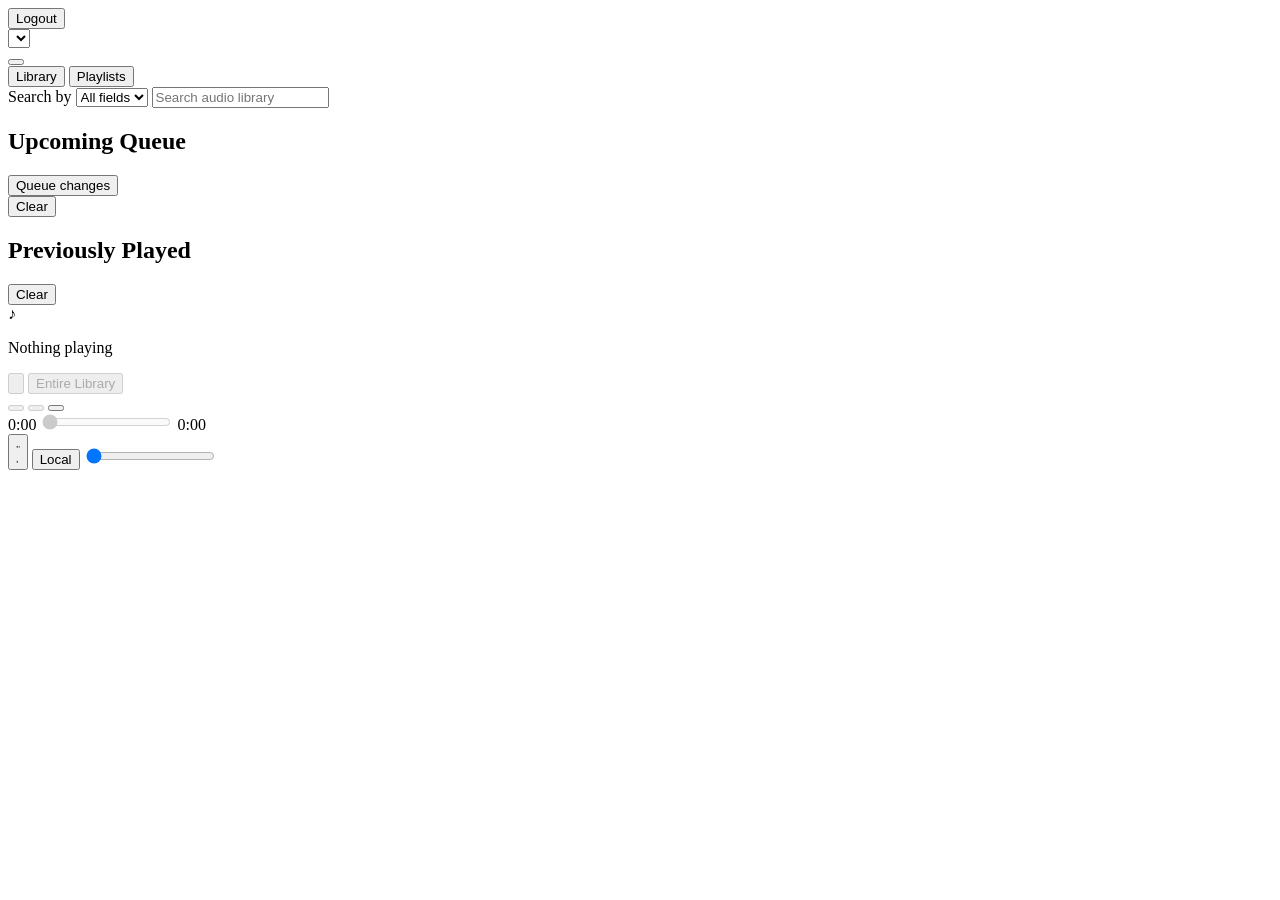
==== commit db39db40: "Merge 2c2835182c6f905bafbf5915b3f067a9fac3c643 into 7a2295d8dbaffd465f0f9b7b9d56d65ad3a5ff01" ====
--- a/frontend/index.html
+++ b/frontend/index.html
@@ -142,39 +142,11 @@
               <button id="libraryTab" class="rail-tab active" type="button">
                 Library
               </button>
-              <button id="albumsTab" class="rail-tab" type="button">
-                Albums
-              </button>
               <button id="playlistsTab" class="rail-tab" type="button">
                 Playlists
               </button>
             </div>
-            <div class="library-status-row">
-              <span id="libraryStatus" class="status"></span>
-              <button
-                id="rescanLibrary"
-                class="secondary compact"
-                type="button"
-                title="Resync the configured music directories"
-              >
-                Resync
-              </button>
-            </div>
-          </div>
-          <div
-            id="scanProgress"
-            class="scan-progress"
-            role="status"
-            aria-live="polite"
-            hidden
-          >
-            <div class="scan-progress-head">
-              <span id="scanProgressStage" class="scan-progress-stage"></span>
-              <span id="scanProgressDetail" class="hint"></span>
-            </div>
-            <div class="scan-progress-track" aria-hidden="true">
-              <span class="scan-progress-bar"></span>
-            </div>
+            <span id="libraryStatus" class="status"></span>
           </div>
           <form id="searchForm" class="library-view">
             <label class="search-field">
@@ -191,42 +163,13 @@
                 id="q"
                 name="q"
                 type="search"
-                placeholder="Search music library"
+                placeholder="Search audio library"
                 autocomplete="off"
               />
               <span class="search-icon" aria-hidden="true"></span>
             </label>
           </form>
           <div id="results" class="library-view"></div>
-          <section id="albumsView" class="albums-view" hidden>
-            <div id="albumsToolbar" class="albums-toolbar">
-              <label class="search-box album-search-box">
-                <input
-                  id="albumSearch"
-                  type="search"
-                  placeholder="Search albums"
-                  autocomplete="off"
-                />
-                <span class="search-icon" aria-hidden="true"></span>
-              </label>
-              <span id="albumStatus" class="status"></span>
-            </div>
-            <div id="albumDetailHead" class="album-detail-head" hidden>
-              <button
-                id="closeAlbumDetail"
-                class="secondary compact icon-only"
-                type="button"
-                title="Back to albums"
-                aria-label="Back to albums"
-              >
-                <span aria-hidden="true">←</span>
-              </button>
-              <div id="albumDetailCopy" class="album-detail-copy"></div>
-              <div id="albumDetailActions" class="row-actions"></div>
-            </div>
-            <div id="albumList" class="album-list"></div>
-            <div id="albumDetail" class="album-detail" hidden></div>
-          </section>
           <section id="playlistsView" class="playlists-view" hidden>
             <div class="playlist-toolbar">
               <button id="newPlaylist" class="secondary compact" type="button">
@@ -235,9 +178,14 @@
               <input
                 id="playlistFolderInput"
                 type="file"
-                accept="audio/mpeg,audio/flac,audio/wav,.mp3,.flac,.wav"
                 webkitdirectory
                 multiple
+                hidden
+              />
+              <input
+                id="playlistFileInput"
+                type="file"
+                accept=".txt,text/plain"
                 hidden
               />
             </div>
@@ -254,25 +202,26 @@
             </div>
             <div class="playlist-control-row">
               <select id="playlistSelect" aria-label="Playlist"></select>
-              <button
-                id="deletePlaylist"
-                class="secondary compact icon-only trash-button"
-                type="button"
-                title="Delete playlist"
-                aria-label="Delete playlist"
-                hidden
-              >
-                <span></span>
-              </button>
-            </div>
-            <button
-              id="importPlaylistFolder"
-              class="secondary playlist-import-row"
-              type="button"
-              hidden
-            >
-              Import from path...
-            </button>
+              <div id="playlistActionsMenu" class="playlist-actions-menu" hidden>
+                <button
+                  id="playlistActionsButton"
+                  class="secondary compact icon-only playlist-actions-button"
+                  type="button"
+                  aria-expanded="false"
+                  aria-haspopup="menu"
+                  title="Playlist actions"
+                  aria-label="Playlist actions"
+                >
+                  <span aria-hidden="true"></span>
+                </button>
+                <div id="playlistActionsOptions" class="playlist-actions-options" role="menu" hidden>
+                  <button id="importPlaylistFolder" class="playlist-action-option" type="button" role="menuitem">Import from folder...</button>
+                  <button id="importPlaylistFile" class="playlist-action-option" type="button" role="menuitem">Import playlist file...</button>
+                  <button id="exportPlaylist" class="playlist-action-option" type="button" role="menuitem">Export playlist</button>
+                  <button id="deletePlaylist" class="playlist-action-option danger" type="button" role="menuitem" hidden>Delete playlist</button>
+                </div>
+              </div>
+            </div>
             <p id="playlistImportStatus" class="status"></p>
             <div id="playlistDetail"></div>
           </section>
